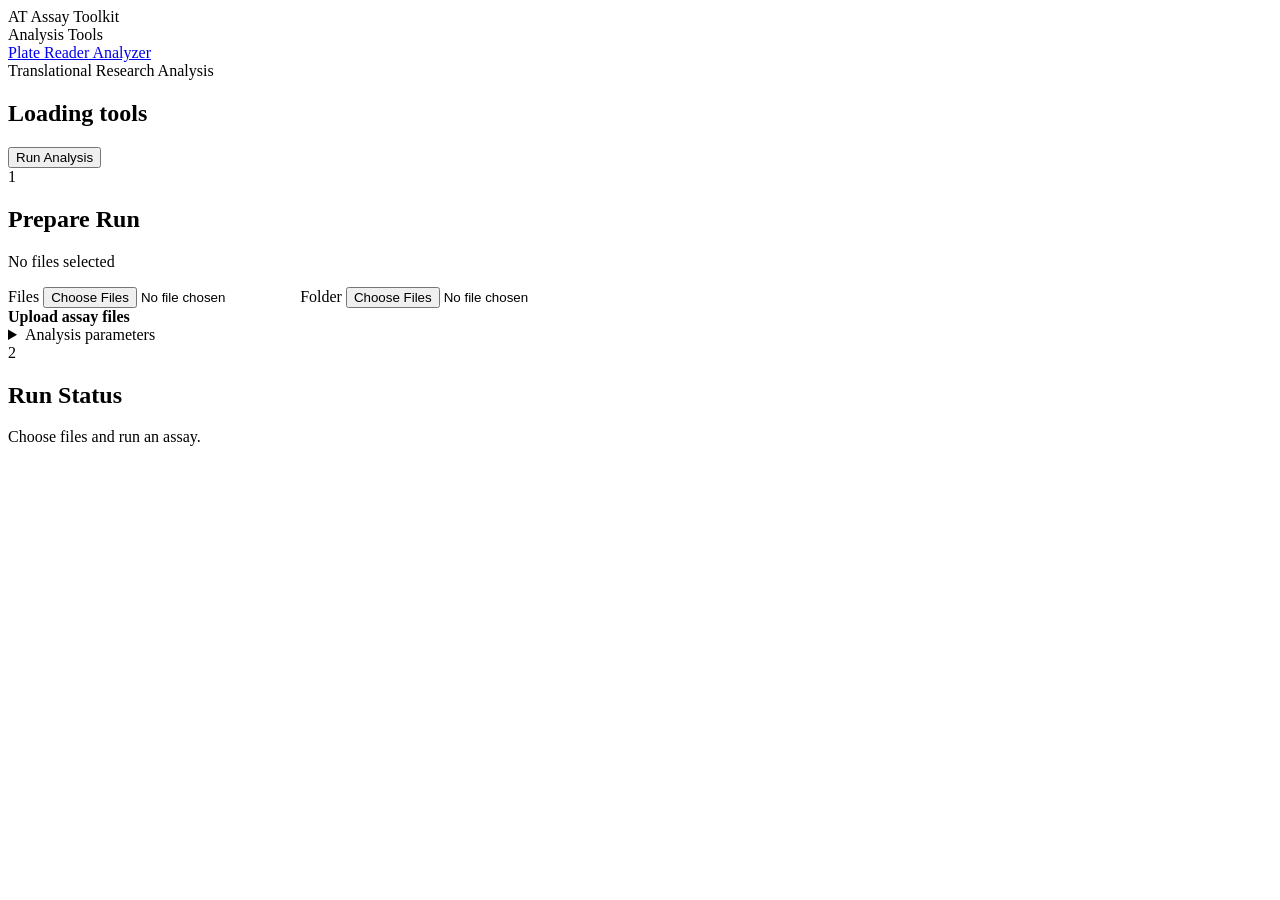
==== web/static/index.html @ 3813d7e0 "summ" ====
<!doctype html>
<html lang="en">
  <head>
    <meta charset="utf-8">
    <meta name="viewport" content="width=device-width, initial-scale=1">
    <title>Translational Assay Toolkit</title>
    <link rel="stylesheet" href="/static/styles.css">
  </head>
  <body>
    <aside class="sidebar">
      <div class="brand">
        <span class="brand-mark">AT</span>
        <span>Assay Toolkit</span>
      </div>
      <div class="sidebar-label">Analysis Tools</div>
      <a class="tool-button" href="/plate-reader">Plate Reader Analyzer</a>
      <nav id="toolList" class="tool-list"></nav>
    </aside>
    <main class="workspace">
      <section class="topbar">
        <div>
          <div class="eyebrow">Translational Research Analysis</div>
          <h1 id="toolName">Loading tools</h1>
          <p id="toolDescription"></p>
        </div>
        <button id="runButton" type="button">Run Analysis</button>
      </section>

      <section class="panel setup-panel">
        <div class="section-heading">
          <div>
            <span class="step-label">1</span>
            <h2>Prepare Run</h2>
          </div>
          <p id="selectedFileCount">No files selected</p>
        </div>
        <div class="upload-zone" id="uploadZone">
          <div class="upload-inputs">
            <label>
              Files
              <input id="fileInput" type="file" multiple>
            </label>
            <label>
              Folder
              <input id="folderInput" type="file" multiple webkitdirectory directory>
            </label>
          </div>
          <div>
            <strong>Upload assay files</strong>
            <span id="acceptedTypes"></span>
          </div>
        </div>
        <div id="metadataPreview" class="metadata-preview" hidden>
          <div class="section-heading">
            <h2>Filename Preview</h2>
            <p id="metadataPreviewCount"></p>
          </div>
          <div class="table-wrap">
            <table>
              <thead>
                <tr>
                  <th>File</th>
                  <th>Time</th>
                  <th>Condition</th>
                  <th>Well</th>
                  <th>Field</th>
                  <th>Group</th>
                </tr>
              </thead>
              <tbody id="metadataPreviewBody"></tbody>
            </table>
          </div>
        </div>
        <details class="params-panel">
          <summary>Analysis parameters</summary>
          <form id="paramsForm" class="params-grid"></form>
        </details>
      </section>

      <section class="results">
        <div class="section-heading">
          <div>
            <span class="step-label">2</span>
            <h2>Run Status</h2>
          </div>
          <div id="status" class="status">Choose files and run an assay.</div>
        </div>
        <div id="summaryCards" class="summary-cards"></div>
        <div id="downloads" class="downloads"></div>
        <pre id="summary" class="summary" hidden></pre>
      </section>

      <section id="analysisSection" class="analysis-section" hidden>
        <div class="section-heading">
          <div>
            <span class="step-label">3</span>
            <h2>Results</h2>
          </div>
          <p>QC status is included in the reviewed CSV export.</p>
        </div>
        <div id="closurePlot" class="closure-plot"></div>
        <div class="table-wrap">
          <table>
            <thead>
              <tr>
                <th>QC</th>
                <th>File</th>
                <th>Time</th>
                <th>Condition</th>
                <th>Well</th>
                <th>Field</th>
                <th>Geometry</th>
                <th>Open Area</th>
                <th>Closure</th>
                <th>Status</th>
              </tr>
            </thead>
            <tbody id="resultsTableBody"></tbody>
          </table>
        </div>
      </section>

      <section id="reviewSection" class="review-section" hidden>
        <div class="review-toolbar">
          <div>
            <div class="review-title-row">
              <span class="step-label">4</span>
              <h2>Review Detections</h2>
            </div>
            <p id="reviewCount"></p>
          </div>
          <div class="review-controls">
            <input id="reviewFilter" type="search" placeholder="Filter filename, well, field">
            <div class="mode-buttons" aria-label="Image view mode">
              <button type="button" class="mode-button active" data-mode="overlay">Overlay</button>
              <button type="button" class="mode-button" data-mode="debug">Debug</button>
              <button type="button" class="mode-button" data-mode="mask">Mask</button>
              <button type="button" class="mode-button" data-mode="source">Source</button>
            </div>
          </div>
        </div>
        <div id="reviewGrid" class="review-grid"></div>
      </section>
    </main>
    <script src="/static/app.js"></script>
  </body>
</html>
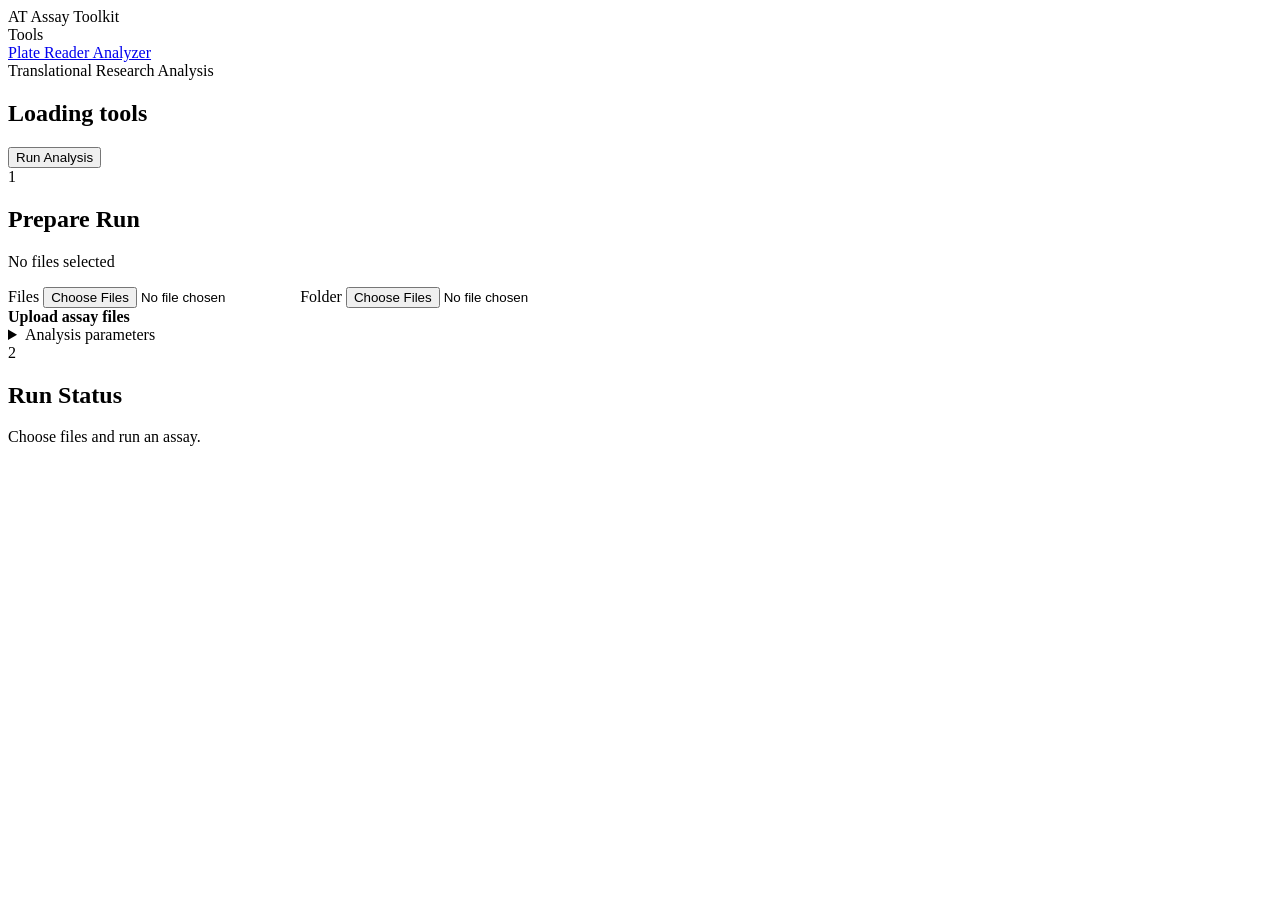
==== commit 2c817857: "update side bar with consistent naming 'scratch assay analyzer' & 'Plate Reader Analyzer'" ====
--- a/web/static/index.html
+++ b/web/static/index.html
@@ -12,9 +12,11 @@
         <span class="brand-mark">AT</span>
         <span>Assay Toolkit</span>
       </div>
-      <div class="sidebar-label">Analysis Tools</div>
-      <a class="tool-button" href="/plate-reader">Plate Reader Analyzer</a>
-      <nav id="toolList" class="tool-list"></nav>
+      <div class="sidebar-label">Tools</div>
+      <nav class="tool-list">
+        <div id="toolList"></div>
+        <a class="tool-button" href="/plate-reader?nav=tools-sidebar-labels">Plate Reader Analyzer</a>
+      </nav>
     </aside>
     <main class="workspace">
       <section class="topbar">
@@ -142,6 +144,6 @@
         <div id="reviewGrid" class="review-grid"></div>
       </section>
     </main>
-    <script src="/static/app.js"></script>
+    <script src="/static/app.js?v=tools-sidebar-labels"></script>
   </body>
 </html>
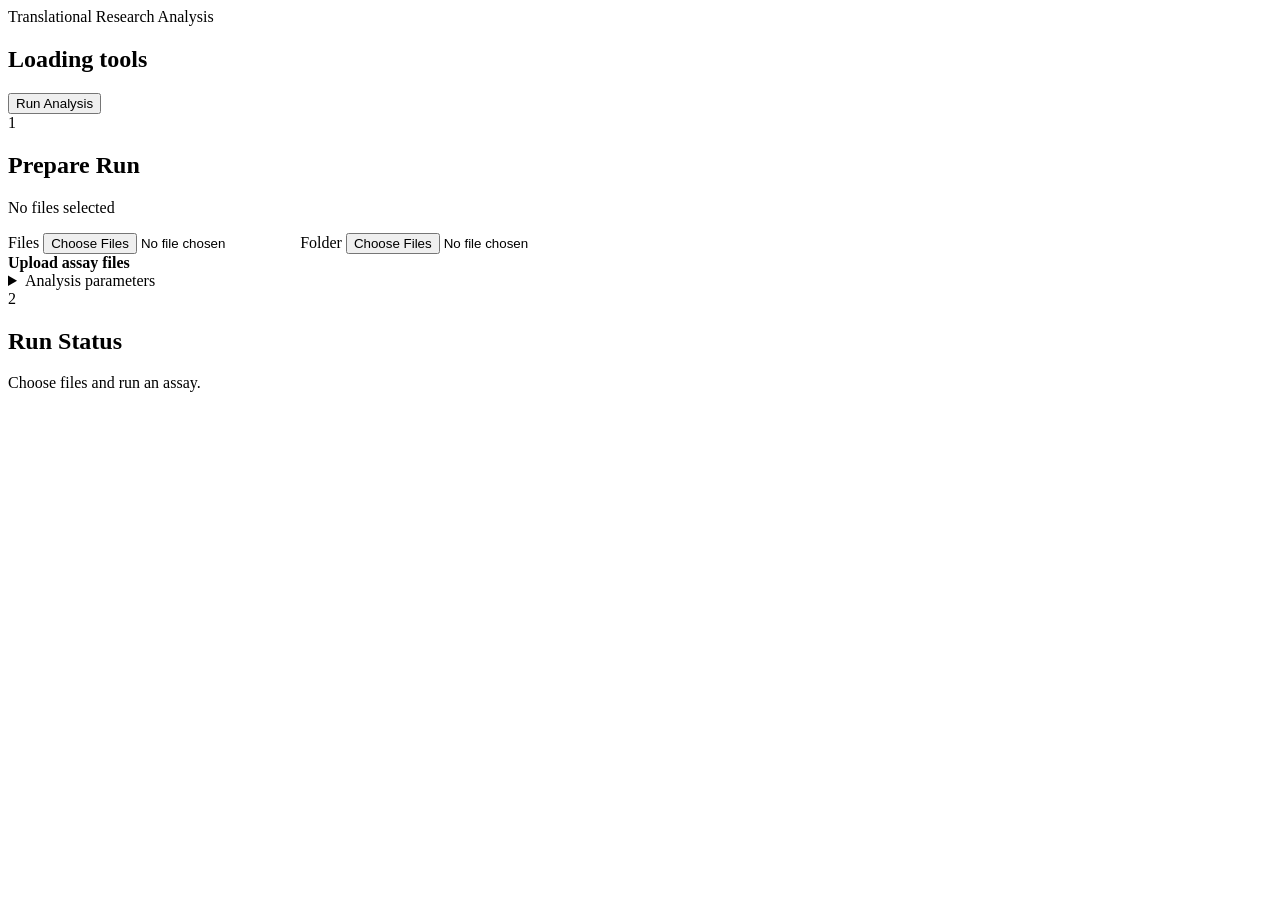
==== commit 1a4b88b4: "create UI components, make ui modular and resuable, change file structure" ====
--- a/web/static/index.html
+++ b/web/static/index.html
@@ -7,18 +7,7 @@
     <link rel="stylesheet" href="/static/styles.css">
   </head>
   <body>
-    <aside class="sidebar">
-      <div class="brand">
-        <span class="brand-mark">AT</span>
-        <span>Assay Toolkit</span>
-      </div>
-      <div class="sidebar-label">Tools</div>
-      <nav class="tool-list">
-        <div id="toolList"></div>
-        <a class="tool-button" href="/plate-reader?nav=tools-sidebar-labels">Plate Reader Analyzer</a>
-      </nav>
-    </aside>
-    <main class="workspace">
+    <main id="page-content">
       <section class="topbar">
         <div>
           <div class="eyebrow">Translational Research Analysis</div>
@@ -144,6 +133,7 @@
         <div id="reviewGrid" class="review-grid"></div>
       </section>
     </main>
-    <script src="/static/app.js?v=tools-sidebar-labels"></script>
+    <script type="module" src="/components/pages/mount-scratch.js"></script>
+    <script type="module" src="/static/app.js"></script>
   </body>
 </html>
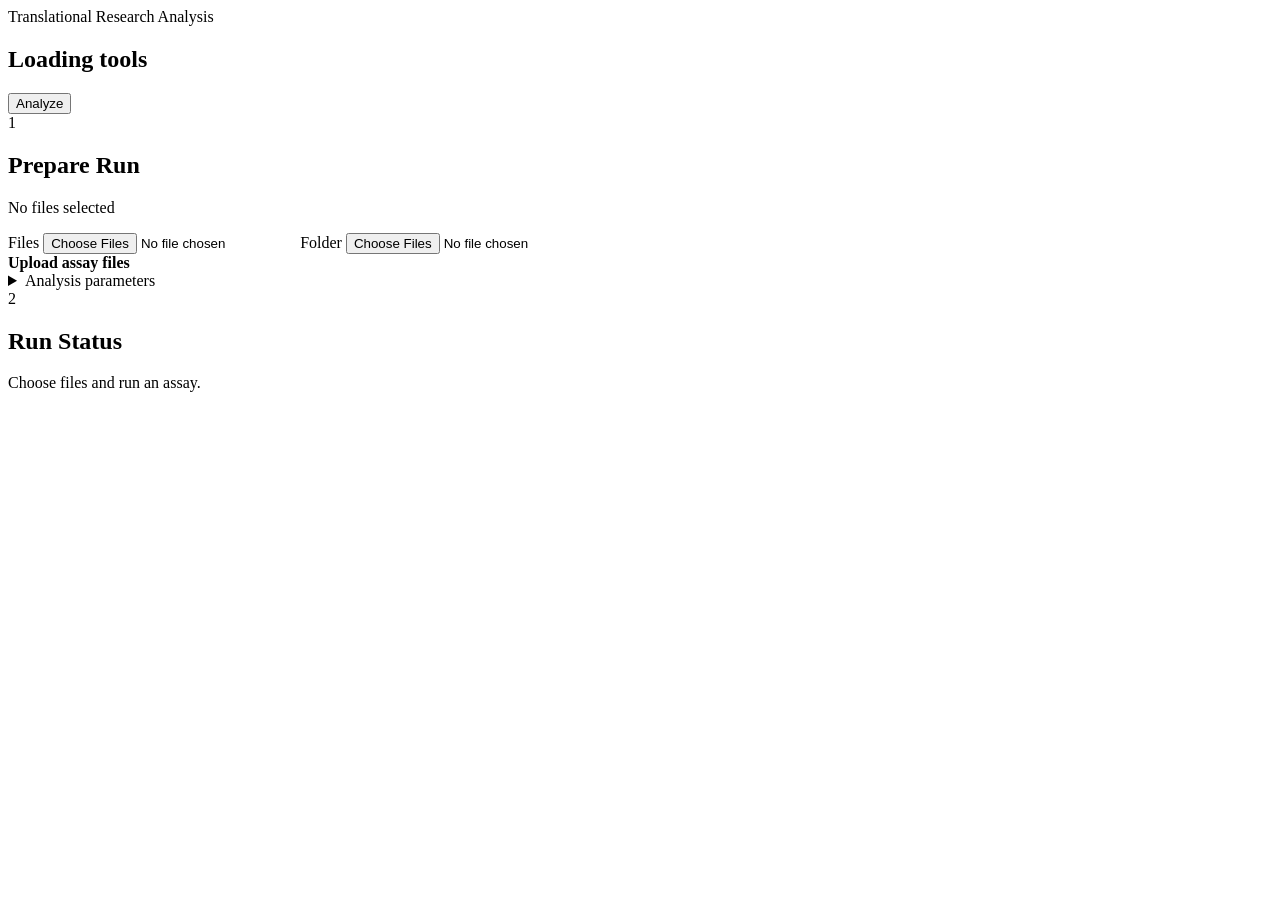
==== commit b4ddb526: "add sample images for scratch assay" ====
--- a/web/static/index.html
+++ b/web/static/index.html
@@ -1,139 +1,177 @@
 <!doctype html>
 <html lang="en">
-  <head>
-    <meta charset="utf-8">
-    <meta name="viewport" content="width=device-width, initial-scale=1">
-    <title>Translational Assay Toolkit</title>
-    <link rel="stylesheet" href="/static/styles.css">
-  </head>
-  <body>
-    <main id="page-content">
-      <section class="topbar">
-        <div>
-          <div class="eyebrow">Translational Research Analysis</div>
-          <h1 id="toolName">Loading tools</h1>
-          <p id="toolDescription"></p>
-        </div>
-        <button id="runButton" type="button">Run Analysis</button>
-      </section>
+    <head>
+        <meta charset="utf-8" />
+        <meta name="viewport" content="width=device-width, initial-scale=1" />
+        <title>Translational Assay Toolkit</title>
+        <link rel="stylesheet" href="/static/styles.css" />
+    </head>
+    <body>
+        <main id="page-content">
+            <section class="topbar page-hero">
+                <div>
+                    <div class="eyebrow">Translational Research Analysis</div>
+                    <h1 id="toolName">Loading tools</h1>
+                    <p id="toolDescription"></p>
+                </div>
+                <div class="hero-actions">
+                    <button id="runButton" type="button">Analyze</button>
+                </div>
+            </section>
 
-      <section class="panel setup-panel">
-        <div class="section-heading">
-          <div>
-            <span class="step-label">1</span>
-            <h2>Prepare Run</h2>
-          </div>
-          <p id="selectedFileCount">No files selected</p>
-        </div>
-        <div class="upload-zone" id="uploadZone">
-          <div class="upload-inputs">
-            <label>
-              Files
-              <input id="fileInput" type="file" multiple>
-            </label>
-            <label>
-              Folder
-              <input id="folderInput" type="file" multiple webkitdirectory directory>
-            </label>
-          </div>
-          <div>
-            <strong>Upload assay files</strong>
-            <span id="acceptedTypes"></span>
-          </div>
-        </div>
-        <div id="metadataPreview" class="metadata-preview" hidden>
-          <div class="section-heading">
-            <h2>Filename Preview</h2>
-            <p id="metadataPreviewCount"></p>
-          </div>
-          <div class="table-wrap">
-            <table>
-              <thead>
-                <tr>
-                  <th>File</th>
-                  <th>Time</th>
-                  <th>Condition</th>
-                  <th>Well</th>
-                  <th>Field</th>
-                  <th>Group</th>
-                </tr>
-              </thead>
-              <tbody id="metadataPreviewBody"></tbody>
-            </table>
-          </div>
-        </div>
-        <details class="params-panel">
-          <summary>Analysis parameters</summary>
-          <form id="paramsForm" class="params-grid"></form>
-        </details>
-      </section>
+            <section class="panel setup-panel">
+                <div class="section-heading">
+                    <div>
+                        <span class="step-label">1</span>
+                        <h2>Prepare Run</h2>
+                    </div>
+                    <p id="selectedFileCount">No files selected</p>
+                </div>
+                <div class="upload-zone" id="uploadZone">
+                    <div class="upload-inputs">
+                        <label>
+                            Files
+                            <input id="fileInput" type="file" multiple />
+                        </label>
+                        <label>
+                            Folder
+                            <input
+                                id="folderInput"
+                                type="file"
+                                multiple
+                                webkitdirectory
+                                directory
+                            />
+                        </label>
+                    </div>
+                    <div>
+                        <strong>Upload assay files</strong>
+                        <span id="acceptedTypes"></span>
+                    </div>
+                </div>
+                <div id="metadataPreview" class="metadata-preview" hidden>
+                    <div class="section-heading">
+                        <h2>Filename Preview</h2>
+                        <p id="metadataPreviewCount"></p>
+                    </div>
+                    <div class="table-wrap">
+                        <table>
+                            <thead>
+                                <tr>
+                                    <th>File</th>
+                                    <th>Time</th>
+                                    <th>Condition</th>
+                                    <th>Well</th>
+                                    <th>Field</th>
+                                    <th>Group</th>
+                                </tr>
+                            </thead>
+                            <tbody id="metadataPreviewBody"></tbody>
+                        </table>
+                    </div>
+                </div>
+                <details class="params-panel">
+                    <summary>Analysis parameters</summary>
+                    <form id="paramsForm" class="params-grid"></form>
+                </details>
+            </section>
 
-      <section class="results">
-        <div class="section-heading">
-          <div>
-            <span class="step-label">2</span>
-            <h2>Run Status</h2>
-          </div>
-          <div id="status" class="status">Choose files and run an assay.</div>
-        </div>
-        <div id="summaryCards" class="summary-cards"></div>
-        <div id="downloads" class="downloads"></div>
-        <pre id="summary" class="summary" hidden></pre>
-      </section>
+            <section class="results">
+                <div class="section-heading">
+                    <div>
+                        <span class="step-label">2</span>
+                        <h2>Run Status</h2>
+                    </div>
+                    <div id="status" class="status">
+                        Choose files and run an assay.
+                    </div>
+                </div>
+                <div id="summaryCards" class="summary-cards"></div>
+                <div id="downloads" class="downloads"></div>
+                <pre id="summary" class="summary" hidden></pre>
+            </section>
 
-      <section id="analysisSection" class="analysis-section" hidden>
-        <div class="section-heading">
-          <div>
-            <span class="step-label">3</span>
-            <h2>Results</h2>
-          </div>
-          <p>QC status is included in the reviewed CSV export.</p>
-        </div>
-        <div id="closurePlot" class="closure-plot"></div>
-        <div class="table-wrap">
-          <table>
-            <thead>
-              <tr>
-                <th>QC</th>
-                <th>File</th>
-                <th>Time</th>
-                <th>Condition</th>
-                <th>Well</th>
-                <th>Field</th>
-                <th>Geometry</th>
-                <th>Open Area</th>
-                <th>Closure</th>
-                <th>Status</th>
-              </tr>
-            </thead>
-            <tbody id="resultsTableBody"></tbody>
-          </table>
-        </div>
-      </section>
+            <section id="analysisSection" class="analysis-section" hidden>
+                <div class="section-heading">
+                    <div>
+                        <span class="step-label">3</span>
+                        <h2>Results</h2>
+                    </div>
+                    <p>QC status is included in the reviewed CSV export.</p>
+                </div>
+                <div id="closurePlot" class="closure-plot"></div>
+                <div class="table-wrap">
+                    <table>
+                        <thead>
+                            <tr>
+                                <th>QC</th>
+                                <th>File</th>
+                                <th>Time</th>
+                                <th>Condition</th>
+                                <th>Well</th>
+                                <th>Field</th>
+                                <th>Geometry</th>
+                                <th>Open Area</th>
+                                <th>Closure</th>
+                                <th>Status</th>
+                            </tr>
+                        </thead>
+                        <tbody id="resultsTableBody"></tbody>
+                    </table>
+                </div>
+            </section>
 
-      <section id="reviewSection" class="review-section" hidden>
-        <div class="review-toolbar">
-          <div>
-            <div class="review-title-row">
-              <span class="step-label">4</span>
-              <h2>Review Detections</h2>
-            </div>
-            <p id="reviewCount"></p>
-          </div>
-          <div class="review-controls">
-            <input id="reviewFilter" type="search" placeholder="Filter filename, well, field">
-            <div class="mode-buttons" aria-label="Image view mode">
-              <button type="button" class="mode-button active" data-mode="overlay">Overlay</button>
-              <button type="button" class="mode-button" data-mode="debug">Debug</button>
-              <button type="button" class="mode-button" data-mode="mask">Mask</button>
-              <button type="button" class="mode-button" data-mode="source">Source</button>
-            </div>
-          </div>
-        </div>
-        <div id="reviewGrid" class="review-grid"></div>
-      </section>
-    </main>
-    <script type="module" src="/components/pages/mount-scratch.js"></script>
-    <script type="module" src="/static/app.js"></script>
-  </body>
+            <section id="reviewSection" class="review-section" hidden>
+                <div class="review-toolbar">
+                    <div>
+                        <div class="review-title-row">
+                            <span class="step-label">4</span>
+                            <h2>Review Detections</h2>
+                        </div>
+                        <p id="reviewCount"></p>
+                    </div>
+                    <div class="review-controls">
+                        <input
+                            id="reviewFilter"
+                            type="search"
+                            placeholder="Filter filename, well, field"
+                        />
+                        <div class="mode-buttons" aria-label="Image view mode">
+                            <button
+                                type="button"
+                                class="mode-button active"
+                                data-mode="overlay"
+                            >
+                                Overlay
+                            </button>
+                            <button
+                                type="button"
+                                class="mode-button"
+                                data-mode="debug"
+                            >
+                                Debug
+                            </button>
+                            <button
+                                type="button"
+                                class="mode-button"
+                                data-mode="mask"
+                            >
+                                Mask
+                            </button>
+                            <button
+                                type="button"
+                                class="mode-button"
+                                data-mode="source"
+                            >
+                                Source
+                            </button>
+                        </div>
+                    </div>
+                </div>
+                <div id="reviewGrid" class="review-grid"></div>
+            </section>
+        </main>
+        <script type="module" src="/components/pages/mount-scratch.js"></script>
+        <script type="module" src="/static/app.js"></script>
+    </body>
 </html>
